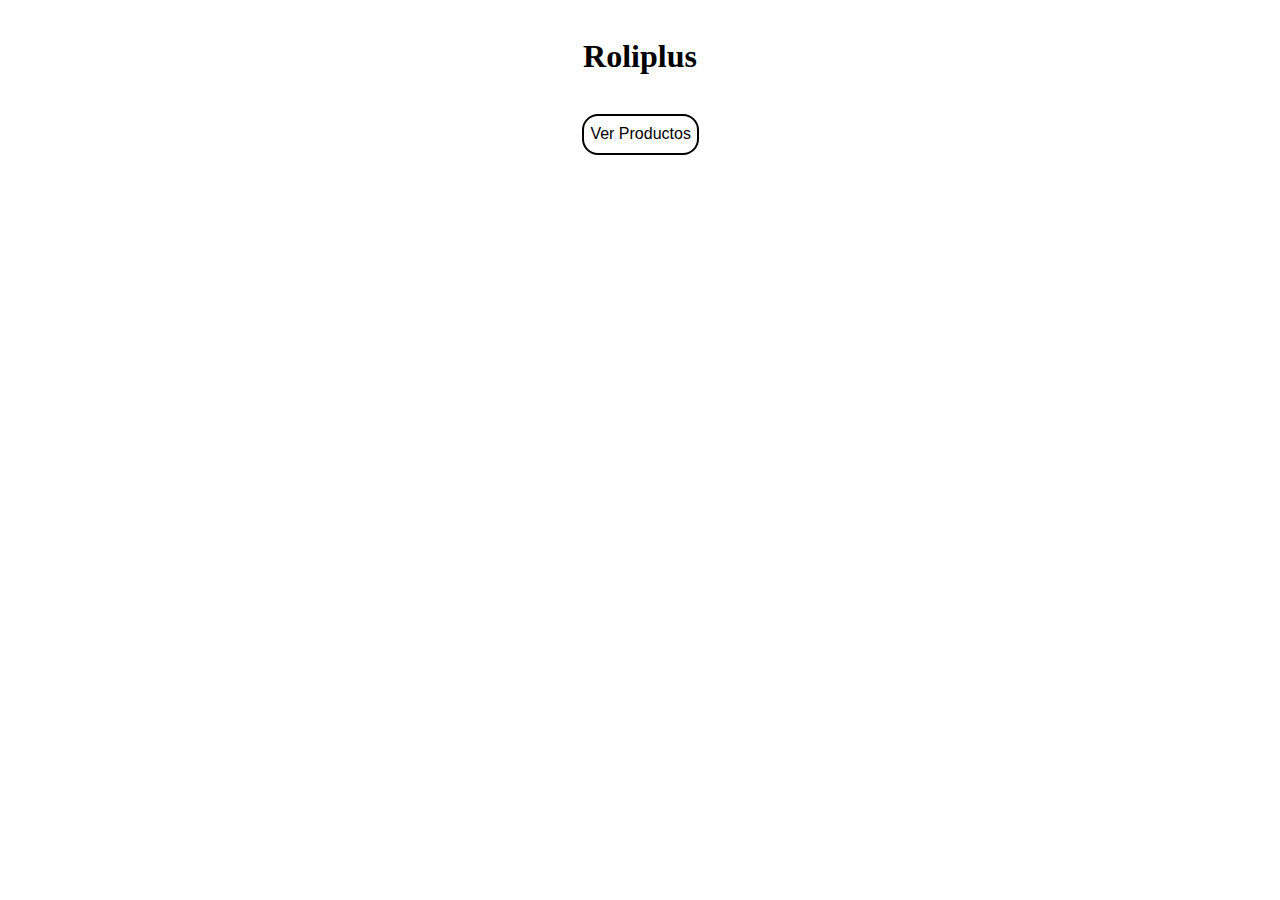
==== Parte1/index.html @ f6c41762 "primero" ====
<!DOCTYPE html>
<html lang="en">
<head>
    <meta charset="UTF-8">
    <meta http-equiv="X-UA-Compatible" content="IE=edge">
    <meta name="viewport" content="width=device-width, initial-scale=1.0">
    <title>Ejercicio 1 - Parcial 1 - Programación I</title>
    <script src="js1.js"></script>
    <link rel="stylesheet" href="style.css">
</head>
<body>
    <header> 
        <h1>Roliplus</h1>
    </header>
<main>

 <button onclick ="MostrarLaInfo()"> Ver Productos </button> 

<div id="Info">    

</div>

</main>


</body>
</html>
---- Parte1/style.css ----
*{ 
    padding: 0;
    margin: 0 ;
    box-sizing: border-box;
}
h1{ 
    text-align: center;
    margin: 3%;
}
main{ 
    width: 100vw; 
}
ul{ 
    list-style: none;
}
button{ 
    font-size: 1rem;
    line-height: 1.5rem;
    padding: .5%;
    border: 2px solid black;
    border-radius: 1rem;
    background: transparent;
    margin-left: calc(50% - 58px);
}
button:hover{ 
    background-color: black;
    color: azure;
}
#Info{ 
    display: flex;
    width: 100vw;
    justify-content: center;
    flex-wrap: wrap;
    max-width: 1366px;
    margin: auto;
}

#Info div{ 
background-color: #252273;
width: 420px;
height: 420px;
margin: auto;
margin-top: 2%;
display: flex;
flex-direction: column;
text-align: center;
padding: 2%;
}

#Info div img{ 
width: 300px;
height: 300px;
padding: 2%;
}

#Info div li{ 
    font-size: 2rem;
    color: #66B1F2;
}

#Info div:hover{ 
    background-color:#66B1F2 ;
    color: #252273; 
}
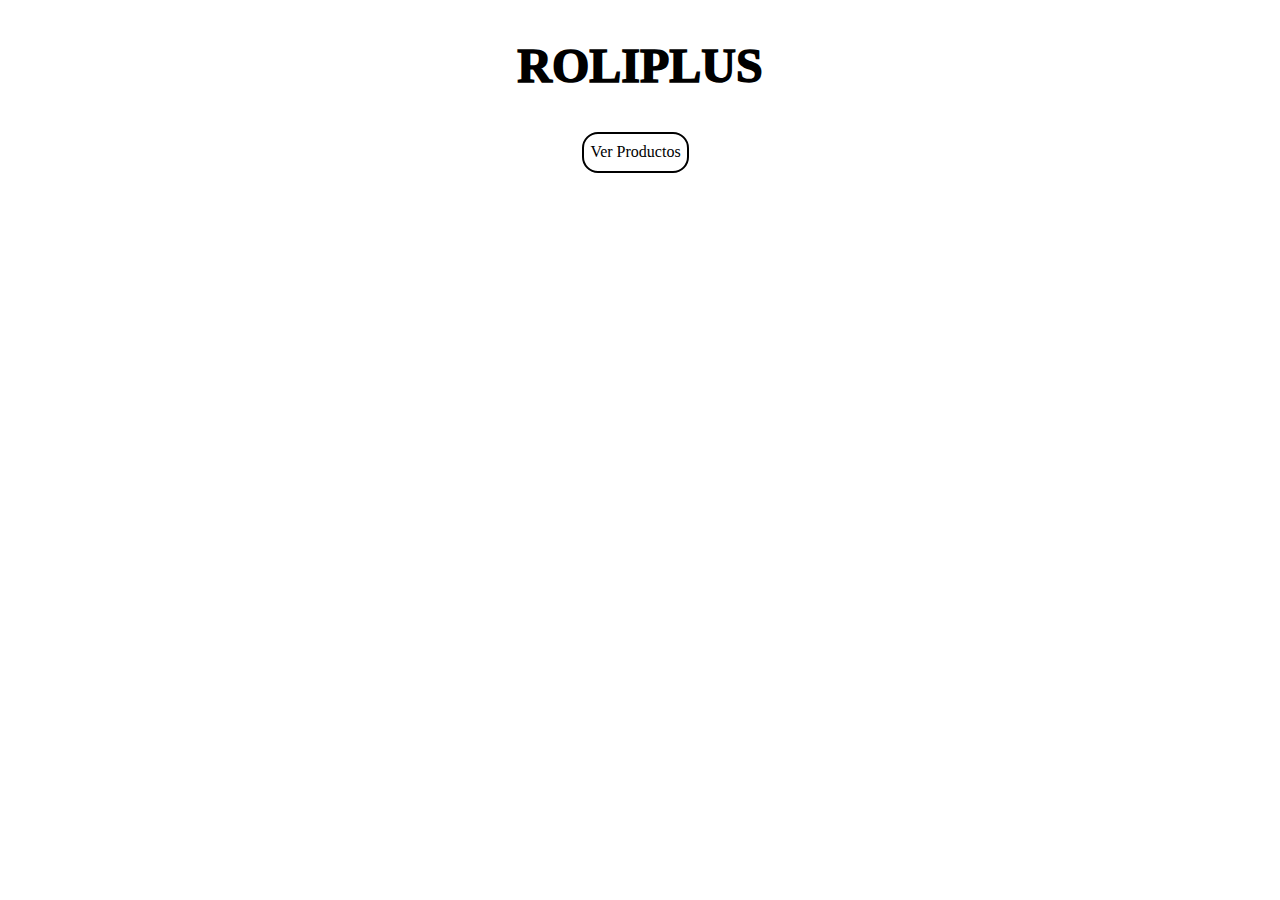
==== commit 9face38a: "estilos" ====
--- a/Parte1/index.html
+++ b/Parte1/index.html
@@ -10,7 +10,7 @@
 </head>
 <body>
     <header> 
-        <h1>Roliplus</h1>
+        <h1 class="title">ROLIPLUS</h1>
     </header>
 <main>
 
--- a/Parte1/style.css
+++ b/Parte1/style.css
@@ -2,10 +2,16 @@
     padding: 0;
     margin: 0 ;
     box-sizing: border-box;
+    font-family: "Roboto";
 }
 h1{ 
     text-align: center;
     margin: 3%;
+}
+.title{
+    font-size: 3rem;
+    font-weight:1000;
+
 }
 main{ 
     width: 100vw; 
@@ -45,12 +51,14 @@
 flex-direction: column;
 text-align: center;
 padding: 2%;
+border-radius: 30px;
 }
 
 #Info div img{ 
 width: 300px;
 height: 300px;
 padding: 2%;
+border-radius: 30px;
 }
 
 #Info div li{ 
@@ -60,5 +68,7 @@
 
 #Info div:hover{ 
     background-color:#66B1F2 ;
-    color: #252273; 
-}
+    .texto{
+        color:#252273;
+    }
+}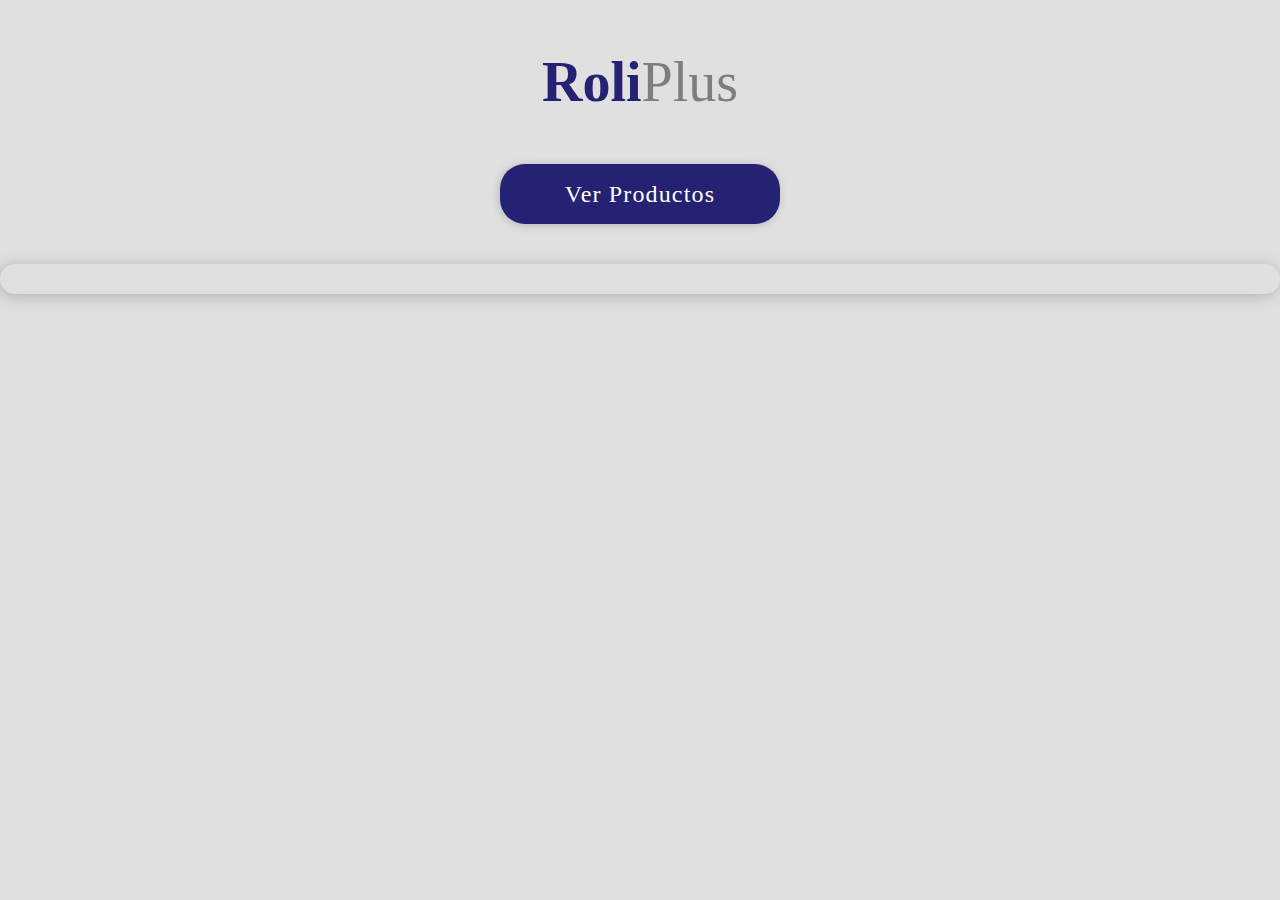
==== commit 3746d770: "css" ====
--- a/Parte1/index.html
+++ b/Parte1/index.html
@@ -9,18 +9,15 @@
     <link rel="stylesheet" href="style.css">
 </head>
 <body>
-    <header> 
-        <h1 class="title">ROLIPLUS</h1>
-    </header>
-<main>
-
- <button onclick ="MostrarLaInfo()"> Ver Productos </button> 
-
-<div id="Info">    
-
-</div>
-
-</main>
+    <div class="container">
+        <main>
+            <h1 class="title">Roli<span class="plus">Plus</span></h1>
+            <button onclick ="MostrarLaInfo()"> Ver Productos </button> 
+            <div id="Info">    
+            </div>
+        </main>
+    </div>
+    
 
 
 </body>
--- a/Parte1/style.css
+++ b/Parte1/style.css
@@ -4,41 +4,63 @@
     box-sizing: border-box;
     font-family: "Roboto";
 }
-h1{ 
+.container{
     text-align: center;
-    margin: 3%;
-}
-.title{
-    font-size: 3rem;
-    font-weight:1000;
-
 }
 main{ 
     width: 100vw; 
+    margin-bottom: 80px;
 }
 ul{ 
     list-style: none;
 }
 button{ 
-    font-size: 1rem;
-    line-height: 1.5rem;
-    padding: .5%;
-    border: 2px solid black;
-    border-radius: 1rem;
-    background: transparent;
-    margin-left: calc(50% - 58px);
+    width: 280px;
+    height: 60px;
+    border-radius: 25px;
+    margin-top: 50px;
+    margin-bottom: 20px;
+    font-weight: 400;
+    font-size: 1.5rem;
+    letter-spacing: 1.15px;
+	background-color: #252273;
+    color: white;
+    border: none;
+    box-shadow: -1px 1px 8px rgba(123, 123, 123, 0.4);
 }
 button:hover{ 
-    background-color: black;
-    color: azure;
+    background-color:white;
+    transition: background-color .5s;
+    color: #252273;
+    box-shadow: -2px 2px 16px rgba(123, 123, 123, 0.6);
+    font-weight: 700;
+}
+header{
+    text-align: ce;
+
+}
+.title{
+    margin-top: 50px;
+    font-weight: 900;
+    font-size: 3.5rem;
+    color: #252273;
+    user-select: none;
+}
+.plus{
+    color: #7e7e7e;
+    font-weight: normal;
 }
 #Info{ 
     display: flex;
     width: 100vw;
-    justify-content: center;
+    height: auto;
     flex-wrap: wrap;
     max-width: 1366px;
-    margin: auto;
+    margin: 0 auto;
+    margin-top: 20px;
+    box-shadow: -2px 2px 16px rgba(141, 141, 141, 0.6);
+    border-radius: 20px;
+    padding-bottom: 30px;
 }
 
 #Info div{ 
@@ -52,6 +74,11 @@
 text-align: center;
 padding: 2%;
 border-radius: 30px;
+box-shadow: 0px 15px 35px -5px rgba(50, 88, 130, 0.32);
+}
+body{
+    max-width: 1300px;
+    background-color: #e0e0e0;
 }
 
 #Info div img{ 
@@ -64,11 +91,14 @@
 #Info div li{ 
     font-size: 2rem;
     color: #66B1F2;
+    font-weight: 500;
 }
 
 #Info div:hover{ 
     background-color:#66B1F2 ;
+    transition: background-color .5s;
     .texto{
         color:#252273;
+        font-weight: 700;
     }
 }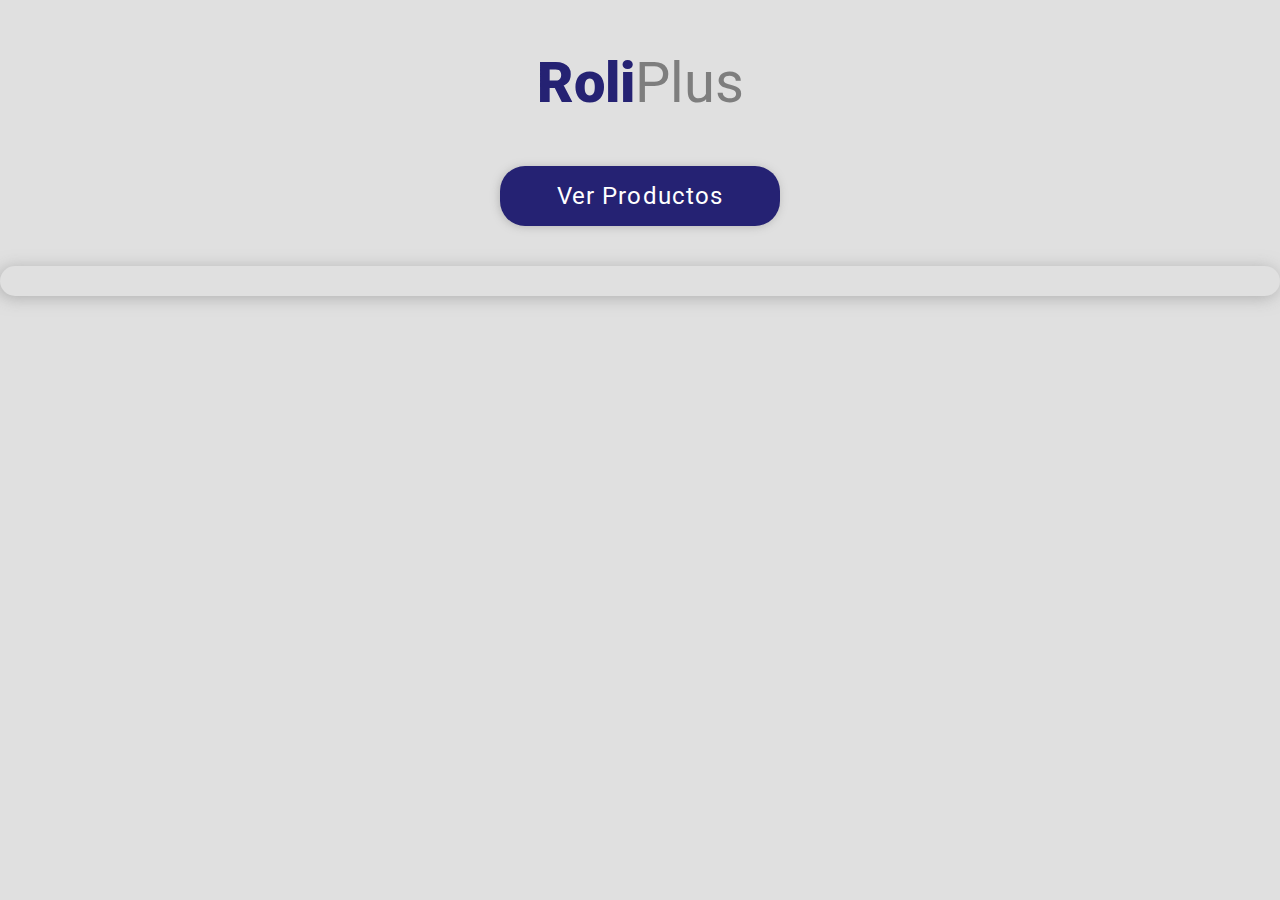
==== commit b9234d3a: "Update index.html" ====
--- a/Parte1/index.html
+++ b/Parte1/index.html
@@ -7,6 +7,9 @@
     <title>Ejercicio 1 - Parcial 1 - Programación I</title>
     <script src="js1.js"></script>
     <link rel="stylesheet" href="style.css">
+    <style>
+        @import url('https://fonts.googleapis.com/css2?family=Roboto&display=swap');
+    </style>   
 </head>
 <body>
     <div class="container">
@@ -21,4 +24,4 @@
 
 
 </body>
-</html>+</html>
--- a/Parte1/style.css
+++ b/Parte1/style.css
@@ -1,104 +1,104 @@
-*{ 
-    padding: 0;
-    margin: 0 ;
-    box-sizing: border-box;
-    font-family: "Roboto";
-}
-.container{
-    text-align: center;
-}
-main{ 
-    width: 100vw; 
-    margin-bottom: 80px;
-}
-ul{ 
-    list-style: none;
-}
-button{ 
-    width: 280px;
-    height: 60px;
-    border-radius: 25px;
-    margin-top: 50px;
-    margin-bottom: 20px;
-    font-weight: 400;
-    font-size: 1.5rem;
-    letter-spacing: 1.15px;
-	background-color: #252273;
-    color: white;
-    border: none;
-    box-shadow: -1px 1px 8px rgba(123, 123, 123, 0.4);
-}
-button:hover{ 
-    background-color:white;
-    transition: background-color .5s;
-    color: #252273;
-    box-shadow: -2px 2px 16px rgba(123, 123, 123, 0.6);
-    font-weight: 700;
-}
-header{
-    text-align: ce;
-
-}
-.title{
-    margin-top: 50px;
-    font-weight: 900;
-    font-size: 3.5rem;
-    color: #252273;
-    user-select: none;
-}
-.plus{
-    color: #7e7e7e;
-    font-weight: normal;
-}
-#Info{ 
-    display: flex;
-    width: 100vw;
-    height: auto;
-    flex-wrap: wrap;
-    max-width: 1366px;
-    margin: 0 auto;
-    margin-top: 20px;
-    box-shadow: -2px 2px 16px rgba(141, 141, 141, 0.6);
-    border-radius: 20px;
-    padding-bottom: 30px;
-}
-
-#Info div{ 
-background-color: #252273;
-width: 420px;
-height: 420px;
-margin: auto;
-margin-top: 2%;
-display: flex;
-flex-direction: column;
-text-align: center;
-padding: 2%;
-border-radius: 30px;
-box-shadow: 0px 15px 35px -5px rgba(50, 88, 130, 0.32);
-}
-body{
-    max-width: 1300px;
-    background-color: #e0e0e0;
-}
-
-#Info div img{ 
-width: 300px;
-height: 300px;
-padding: 2%;
-border-radius: 30px;
-}
-
-#Info div li{ 
-    font-size: 2rem;
-    color: #66B1F2;
-    font-weight: 500;
-}
-
-#Info div:hover{ 
-    background-color:#66B1F2 ;
-    transition: background-color .5s;
-    .texto{
-        color:#252273;
-        font-weight: 700;
-    }
+*{ 
+    padding: 0;
+    margin: 0 ;
+    box-sizing: border-box;
+    font-family: "Roboto";
+} 
+.container{
+    text-align: center;
+}
+main{ 
+    width: 100vw; 
+    margin-bottom: 80px;
+}
+ul{ 
+    list-style: none;
+}
+button{ 
+    width: 280px;
+    height: 60px;
+    border-radius: 25px;
+    margin-top: 50px;
+    margin-bottom: 20px;
+    font-weight: 400;
+    font-size: 1.5rem;
+    letter-spacing: 1.15px;
+	background-color: #252273;
+    color: white;
+    border: none;
+    box-shadow: -1px 1px 8px rgba(123, 123, 123, 0.4);
+}
+button:hover{ 
+    background-color:white;
+    transition: background-color .5s;
+    color: #252273;
+    box-shadow: -2px 2px 16px rgba(123, 123, 123, 0.6);
+    font-weight: 700;
+}
+header{
+    text-align: ce;
+
+}
+.title{
+    margin-top: 50px;
+    font-weight: 900;
+    font-size: 3.5rem;
+    color: #252273;
+    user-select: none;
+}
+.plus{
+    color: #7e7e7e;
+    font-weight: normal;
+}
+#Info{ 
+    display: flex;
+    width: 100vw;
+    height: auto;
+    flex-wrap: wrap;
+    max-width: 1366px;
+    margin: 0 auto;
+    margin-top: 20px;
+    box-shadow: -2px 2px 16px rgba(141, 141, 141, 0.6);
+    border-radius: 20px;
+    padding-bottom: 30px;
+}
+
+#Info div{ 
+background-color: #252273;
+width: 420px;
+height: 420px;
+margin: auto;
+margin-top: 2%;
+display: flex;
+flex-direction: column;
+text-align: center;
+padding: 2%;
+border-radius: 30px;
+box-shadow: 0px 15px 35px -5px rgba(50, 88, 130, 0.32);
+}
+body{
+    max-width: 1300px;
+    background-color: #e0e0e0;
+}
+
+#Info div img{ 
+width: 300px;
+height: 300px;
+padding: 2%;
+border-radius: 30px;
+}
+
+#Info div li{ 
+    font-size: 2rem;
+    color: #66B1F2;
+    font-weight: 500;
+}
+
+#Info div:hover{ 
+    background-color:#66B1F2 ;
+    transition: background-color .5s;
+}
+#Info div:hover .texto {
+    color:#252273;
+    font-weight: 700;
 }